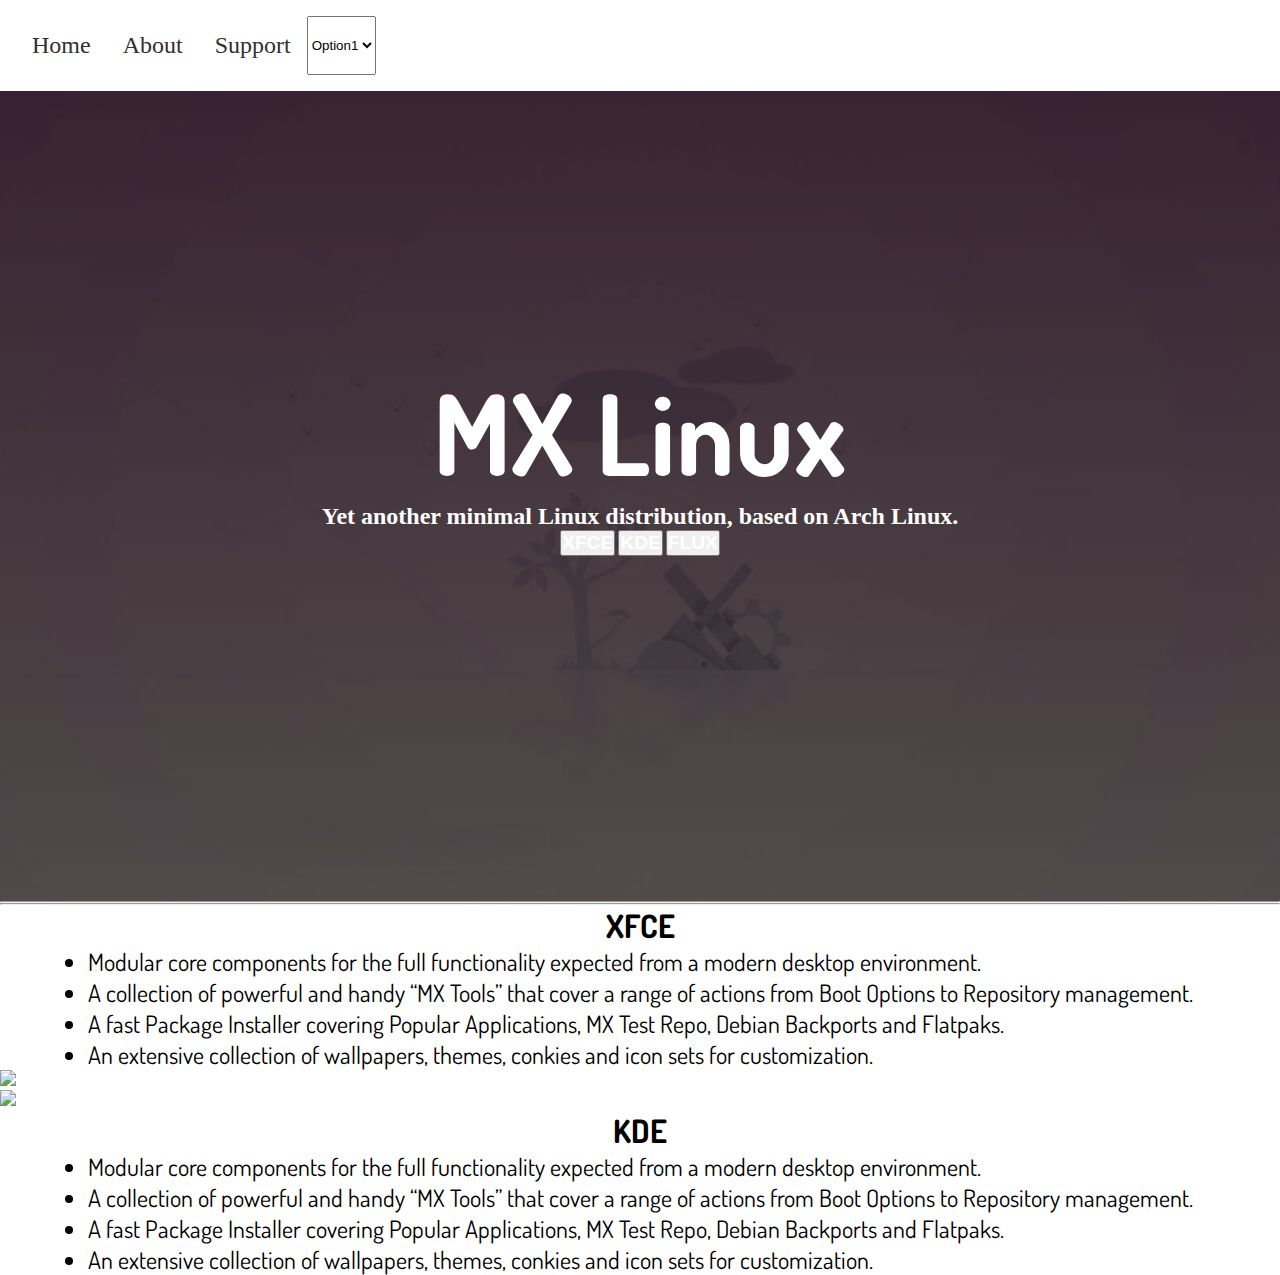
==== index.html @ d026c61c "git init" ====
<!DOCTYPE html>
<html lang="en">

<head>
    <meta charset="UTF-8">
    <meta name="viewport" content="width=device-width, initial-scale=1.0">
    <link rel="stylesheet" href="https://cdnjs.cloudflare.com/ajax/libs/skeleton/2.0.4/skeleton.min.css" integrity="sha512-EZLkOqwILORob+p0BXZc+Vm3RgJBOe1Iq/0fiI7r/wJgzOFZMlsqTa29UEl6v6U6gsV4uIpsNZoV32YZqrCRCQ==" crossorigin="anonymous" />
    <title>MX </title>
    <link rel="stylesheet" type="text/css" href="./style.css">
    <script src="https://code.iconify.design/1/1.0.7/iconify.min.js"></script>
</head>

<body>
    <div class="container">
        <!-- navbar -->
        <div class="row">
            <nav class="nav">
                <div class="nav-links">
                    <a href="HOME">Home</a>
                    <a href="HOME">About</a>
                    <a href="HOME">Support</a>
                    <select>
                        <option value=op1>
                            Option1
                        </option>
                        <option value=op2>option2</option>
                        <option value=op3>option3</option>
                        <option value=op4>option3</option>
                    </select>
                </div>
            </nav>
            <!-- hero -->
            <div class="row">
                <section class="hero">
                    <h1>MX Linux</h1>
                    <h6>Yet another minimal Linux distribution, based on Arch Linux. </h6>
                    <div class="buttons">
                        <button class="button">XFCE</button>
                        <button class="button">KDE</button>
                        <button class="button">FLUX</button>
                    </div>
                    <div class="icons">
                        <span class="icon">
                            <span class="iconify" data-icon="brandico:facebook-rect" data-inline="false"></span>
                        </span>
                        <span class="icon">
                            <span class="iconify" data-icon="fa-brands:reddit-square" data-inline="false"></span>
                        </span>
                        <span class="icon">
                            <span class="iconify" data-icon="fa-brands:twitter-square" data-inline="false"></span>
                        </span>
                        <span class="icon">
                            <span class="iconify" data-icon="ri:mastodon-line" data-inline="false"></span>
                        </span>
                        <span class="icon">
                            <span class="iconify" data-icon="fa-brands:youtube-square" data-inline="false"></span>
                        </span>
                    </div>
                </section>
            </div>
            <!-- about -->
            <!-- <div class="row">
                <section id="about">
                    <h1 class="title">ABOUT US
                        <div class="dash"></div>
                    </h1>
                    <p>Lorem ipsum dolor sit, amet consectetur adipisicing elit. Unde aperiam aliquam autem, repellendus inventore modi, id ipsum fuga, blanditiis corrupti voluptatem ipsa odio quibusdam, vitae laborum commodi iste. Officiis, voluptate.</p>
                </section>
            </div> -->
            <hr>
            <!-- video -->
            <!--  <div class="row">
                <section id="video">
                    <h1 class="title">Video
                        <div class="dash"></div>
                    </h1>
                    <div class="vds">
                        <div class="vd">
                            <iframe width="100%" height="100%" src="https://www.youtube.com/embed/6wVfGmdW8Wo" title="YouTube video player" frameborder="0" allow="accelerometer; autoplay; clipboard-write; encrypted-media; gyroscope; picture-in-picture" allowfullscreen></iframe>
                        </div>
                        <div class="vd">
                            <iframe width="100%" height="100%" src="https://www.youtube.com/embed/6wVfGmdW8Wo" title="YouTube video player" frameborder="0" allow="accelerometer; autoplay; clipboard-write; encrypted-media; gyroscope; picture-in-picture" allowfullscreen></iframe>
                        </div>
                        <div class="vd">
                            <iframe width="100%" height="100%" src="https://www.youtube.com/embed/6wVfGmdW8Wo" title="YouTube video player" frameborder="0" allow="accelerometer; autoplay; clipboard-write; encrypted-media; gyroscope; picture-in-picture" allowfullscreen></iframe>
                        </div>
                    </div>
                </section>
            </div> -->
            <hr>
            <!-- de-1 -->
            <div class="row">
                <div class="six columns de">
                    <h1>XFCE</h1>
                    <ul>
                        <li>Modular core components for the full functionality expected from a modern desktop environment.</li>
                        <li>A collection of powerful and handy “MX Tools” that cover a range of actions from Boot Options to Repository management.</li>
                        <li>A fast Package Installer covering Popular Applications, MX Test Repo, Debian Backports and Flatpaks.</li>
                        <li>An extensive collection of wallpapers, themes, conkies and icon sets for customization.</li>
                    </ul>
                </div>
                <div class="six columns">
                    <img src="https://mxlinux.org/wp-content/uploads/2020/07/mx-xfcetools-1024x576.jpg" width="100%">
                </div>
            </div>
            <!-- de-2 -->
            <div class="row">
                <div class="six columns">
                    <img src="https://mxlinux.org/wp-content/uploads/2020/07/mx-xfcetools-1024x576.jpg" width="100%">
                </div>
                <div class="six columns de">
                    <h1>KDE</h1>
                    <ul>
                        <li>Modular core components for the full functionality expected from a modern desktop environment.</li>
                        <li>A collection of powerful and handy “MX Tools” that cover a range of actions from Boot Options to Repository management.</li>
                        <li>A fast Package Installer covering Popular Applications, MX Test Repo, Debian Backports and Flatpaks.</li>
                        <li>An extensive collection of wallpapers, themes, conkies and icon sets for customization.</li>
                    </ul>
                </div>
            </div>
            <!-- de-3 -->
        </div>
    </div>
    <!-- script -->
    <script type="text/javascript">
    let sel = document.querySelector('select');
    sel.onchange = (e) => {
        console.log(sel.value);
        window.location.href = "pg/about.html";
    }
    </script>
</body>

</html>
---- style.css ----
@import url("https://fonts.googleapis.com/css2?family=Dosis:wght@300;400;500;600;700&display=swap");
* {
  margin: 0;
  padding: 0; }

.dash {
  width: 90%;
  background-color: #323030;
  height: 5px;
  border-radius: 5px;
  margin-top: 0.5rem; }

.hero, #about, #video, .de {
  display: flex;
  justify-content: center;
  align-items: center;
  flex-direction: column; }

.title {
  font-size: 3rem;
  letter-spacing: 2px;
  display: flex;
  flex-direction: column;
  justify-content: center;
  align-items: center;
  font-family: Roboto Mono; }

nav {
  width: 100%;
  display: flex;
  justify-content: space-between;
  flex-direction: column;
  align-items: right; }
  nav .nav-links {
    padding: 1rem;
    display: flex; }
    nav .nav-links a {
      padding: 1rem;
      color: #323030;
      text-decoration: none;
      font-family: Roboto Mono;
      font-size: 1.5rem; }

.hero {
  background: linear-gradient(rgba(224, 86, 253, 0.1), rgba(255, 255, 255, 0.2)), url("bg.jpg") no-repeat center/cover;
  color: #fff;
  width: 100%;
  height: 90vh;
  font-family: Dosis; }
  .hero h1 {
    font-size: 7rem; }
  .hero h6 {
    font-size: 1.5rem;
    font-weight: bold;
    font-family: Roboto Mono; }
  .hero .button {
    color: #fff;
    font-weight: bolder;
    font-size: 1.2rem; }
  .hero .icons {
    margin-top: 1rem; }
  .hero .icon {
    margin: auto 7px; }
    .hero .icon .iconify {
      font-size: 3rem; }

#about {
  margin-top: 3rem; }
  #about p {
    width: 80%;
    text-align: center;
    font-family: Dosis;
    font-weight: bold; }

#video {
  margin-top: 1rem; }
  #video .vds {
    display: flex;
    width: 100%; }
    #video .vds .vd {
      height: 30vh;
      padding: 1rem; }

.de {
  font-family: Dosis; }
  .de li {
    font-size: 1.5rem; }

/*# sourceMappingURL=style.css.map */
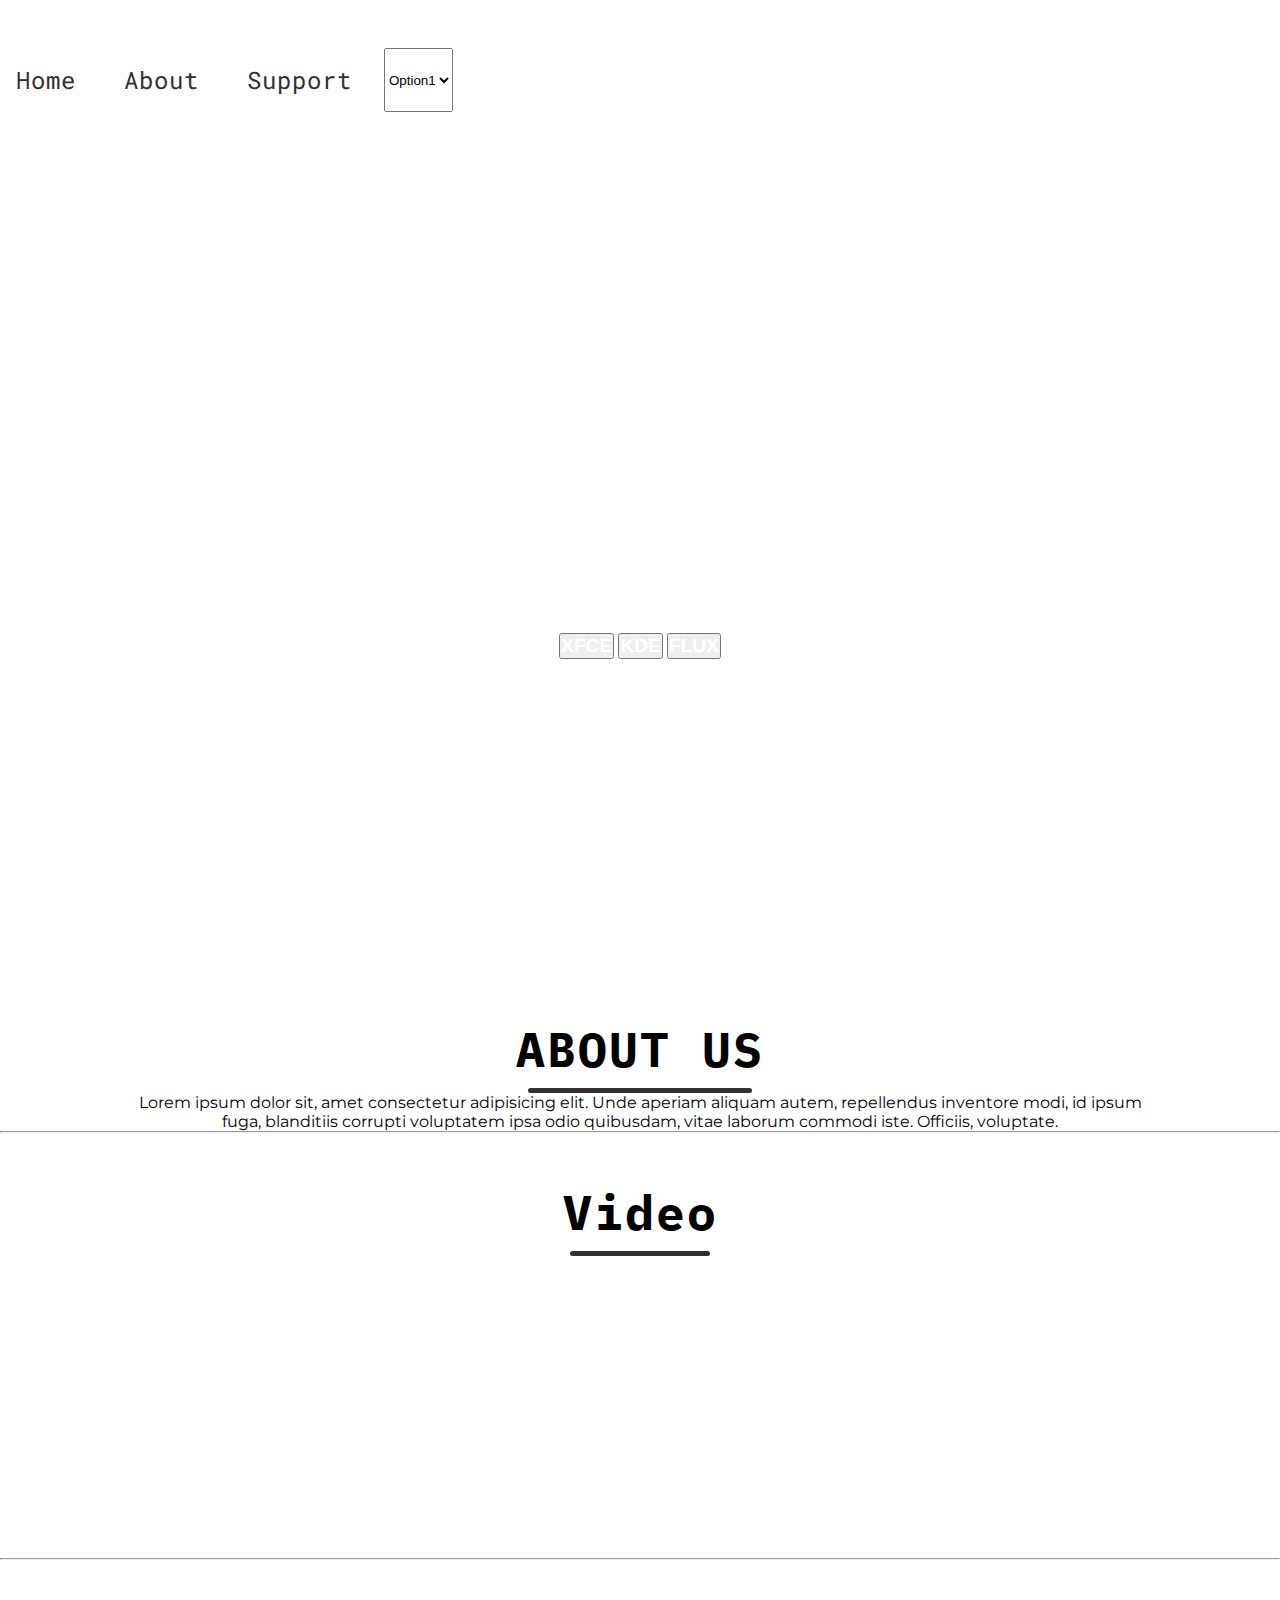
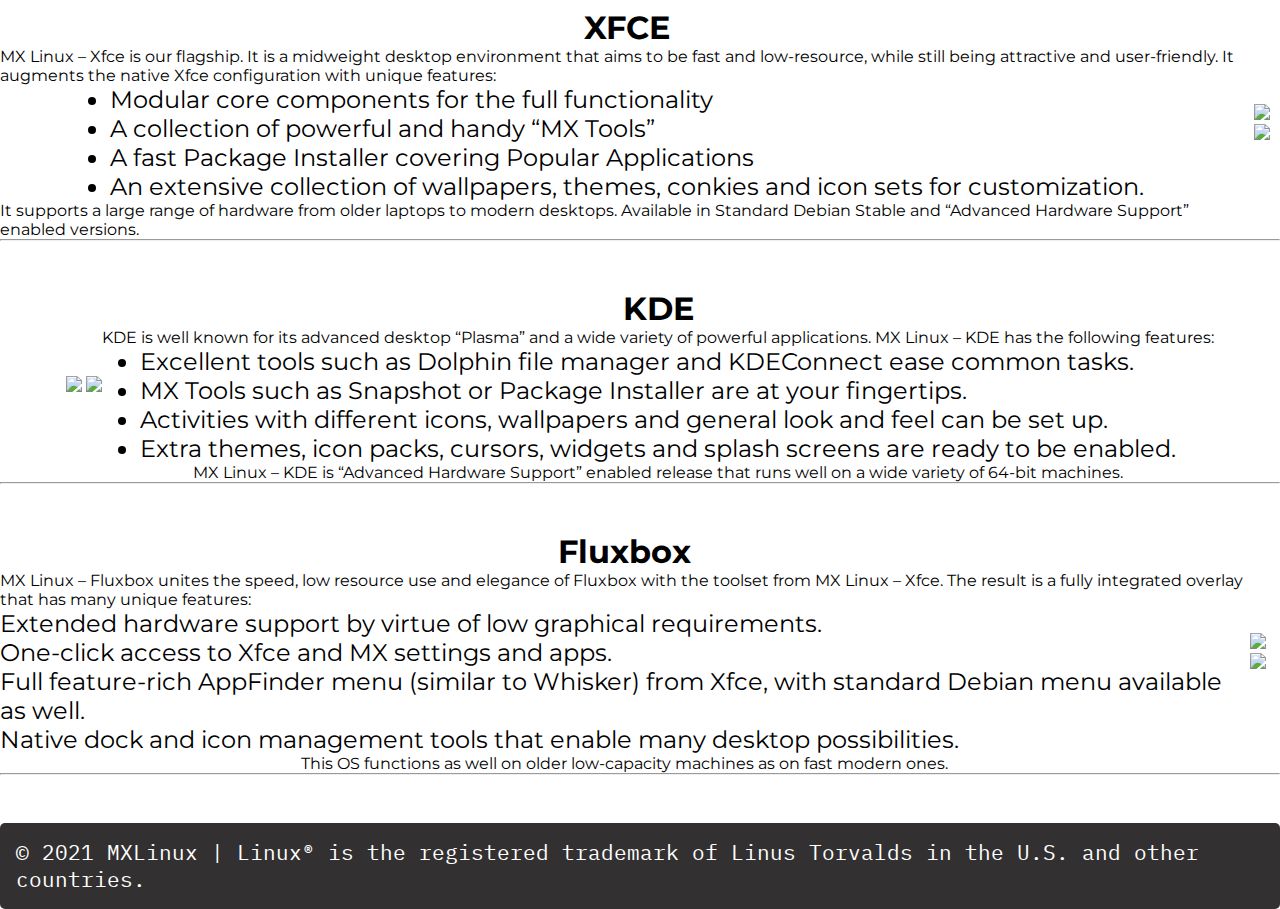
==== commit 27857f1a: "Skeleton v1" ====
--- a/index.html
+++ b/index.html
@@ -29,6 +29,7 @@
                     </select>
                 </div>
             </nav>
+         </div>
             <!-- hero -->
             <div class="row">
                 <section class="hero">
@@ -59,17 +60,17 @@
                 </section>
             </div>
             <!-- about -->
-            <!-- <div class="row">
+            <div class="row">
                 <section id="about">
                     <h1 class="title">ABOUT US
                         <div class="dash"></div>
                     </h1>
                     <p>Lorem ipsum dolor sit, amet consectetur adipisicing elit. Unde aperiam aliquam autem, repellendus inventore modi, id ipsum fuga, blanditiis corrupti voluptatem ipsa odio quibusdam, vitae laborum commodi iste. Officiis, voluptate.</p>
                 </section>
-            </div> -->
+            </div>
             <hr>
             <!-- video -->
-            <!--  <div class="row">
+             <div class="row">
                 <section id="video">
                     <h1 class="title">Video
                         <div class="dash"></div>
@@ -86,40 +87,76 @@
                         </div>
                     </div>
                 </section>
-            </div> -->
+            </div>
             <hr>
             <!-- de-1 -->
-            <div class="row">
+            <div class="row dee">
                 <div class="six columns de">
                     <h1>XFCE</h1>
+                    <p>
+                    	MX Linux – Xfce is our flagship. It is a midweight desktop environment that aims to be fast and low-resource, while still being attractive and user-friendly. It augments the native Xfce configuration with unique features:
+                    </p>
                     <ul>
-                        <li>Modular core components for the full functionality expected from a modern desktop environment.</li>
-                        <li>A collection of powerful and handy “MX Tools” that cover a range of actions from Boot Options to Repository management.</li>
-                        <li>A fast Package Installer covering Popular Applications, MX Test Repo, Debian Backports and Flatpaks.</li>
+                        <li>Modular core components for the full functionality</li>
+                        <li>A collection of powerful and handy “MX Tools” </li>
+                        <li>A fast Package Installer covering Popular Applications</li>
                         <li>An extensive collection of wallpapers, themes, conkies and icon sets for customization.</li>
                     </ul>
+                    <p>It supports a large range of hardware from older laptops to modern desktops. Available in Standard Debian Stable and “Advanced Hardware Support” enabled versions.</p>
                 </div>
                 <div class="six columns">
                     <img src="https://mxlinux.org/wp-content/uploads/2020/07/mx-xfcetools-1024x576.jpg" width="100%">
+                    <img src="https://mxlinux.org/wp-content/uploads/2020/07/mx-xfce-multimedia-1024x576.jpg" width="100%">
                 </div>
             </div>
+            <hr>
             <!-- de-2 -->
-            <div class="row">
+            <div class="row dee">
                 <div class="six columns">
-                    <img src="https://mxlinux.org/wp-content/uploads/2020/07/mx-xfcetools-1024x576.jpg" width="100%">
+                    <img src="https://mxlinux.org/wp-content/uploads/2020/07/mx-kde-darktheme-1024x576.jpg" width="100%">
+                    <img src="https://mxlinux.org/wp-content/uploads/2020/07/mx-kdeconnect-term-1024x576.jpg" width="100%">
                 </div>
                 <div class="six columns de">
                     <h1>KDE</h1>
+                    <p>
+                    	KDE is well known for its advanced desktop “Plasma” and a wide variety of powerful applications. MX Linux – KDE has the following features:
+                    </p>
                     <ul>
-                        <li>Modular core components for the full functionality expected from a modern desktop environment.</li>
-                        <li>A collection of powerful and handy “MX Tools” that cover a range of actions from Boot Options to Repository management.</li>
-                        <li>A fast Package Installer covering Popular Applications, MX Test Repo, Debian Backports and Flatpaks.</li>
-                        <li>An extensive collection of wallpapers, themes, conkies and icon sets for customization.</li>
+                        <li>Excellent tools such as Dolphin file manager and KDEConnect ease common tasks.</li>
+                        <li>MX Tools such as Snapshot or Package Installer are at your fingertips.</li>
+                        <li>Activities with different icons, wallpapers and general look and feel can be set up.</li>
+                        <li>Extra themes, icon packs, cursors, widgets and splash screens are ready to be enabled.</li>
                     </ul>
+                    <p>
+                    	MX Linux – KDE is “Advanced Hardware Support” enabled release that runs well on a wide variety of 64-bit machines.
+                    </p>
                 </div>
             </div>
+            <hr>
             <!-- de-3 -->
-        </div>
+            <div class="row dee">
+                <div class="six columns de">
+                    <h1>Fluxbox</h1>
+                    <p>
+                    MX Linux – Fluxbox unites the speed, low resource use and elegance of Fluxbox with the toolset from MX Linux – Xfce. The result is a fully integrated overlay that has many unique features:
+                    </p>
+                    <ul>
+                        <li>Extended hardware support by virtue of low graphical requirements.</li>
+                        <li>One-click access to Xfce and MX settings and apps.</li>
+                        <li>Full feature-rich AppFinder menu (similar to Whisker) from Xfce, with standard Debian menu available as well.</li>
+                        <li>Native dock and icon management tools that enable many desktop possibilities.</li>
+                    </ul>
+                    <p>This OS functions as well on older low-capacity machines as on fast modern ones.</p>
+                </div>
+                <div class="six columns">
+                    <img src="https://mxlinux.org/wp-content/uploads/2020/07/mxon-1024x576.jpg" width="100%">
+                    <img src="https://mxlinux.org/wp-content/uploads/2020/07/function-1024x576.jpg" width="100%">
+                </div>
+            </div>
+            <hr>
+            <footer class="row">
+            	<p>© 2021 MXLinux | Linux® is the registered trademark of Linus Torvalds in the U.S. and other countries. </p>
+            </footer>
     </div>
     <!-- script -->
     <script type="text/javascript">
--- a/style.css
+++ b/style.css
@@ -1,4 +1,4 @@
-@import url("https://fonts.googleapis.com/css2?family=Dosis:wght@300;400;500;600;700&display=swap");
+@import url("https://fonts.googleapis.com/css2?family=IBM+Plex+Mono:wght@300;400;500;600&family=Montserrat:wght@300;400;500;700&family=Roboto+Mono:wght@300;400;500;600&display=swap");
 * {
   margin: 0;
   padding: 0; }
@@ -10,7 +10,7 @@
   border-radius: 5px;
   margin-top: 0.5rem; }
 
-.hero, #about, #video, .de {
+.hero, #about, #video, .de, footer {
   display: flex;
   justify-content: center;
   align-items: center;
@@ -23,8 +23,17 @@
   flex-direction: column;
   justify-content: center;
   align-items: center;
-  font-family: Roboto Mono; }
+  font-family: IBM Plex Mono; }
 
+@media (max-width: 420px) {
+  html {
+    font-size: 8px; } }
+@media (max-width: 550px) {
+  html {
+    font-size: 9px; } }
+@media (max-width: 750px) {
+  html {
+    font-size: 10px; } }
 nav {
   width: 100%;
   display: flex;
@@ -32,27 +41,30 @@
   flex-direction: column;
   align-items: right; }
   nav .nav-links {
-    padding: 1rem;
     display: flex; }
     nav .nav-links a {
+      margin-right: 1rem;
       padding: 1rem;
+      letter-spacing: 1px;
       color: #323030;
       text-decoration: none;
       font-family: Roboto Mono;
       font-size: 1.5rem; }
 
 .hero {
-  background: linear-gradient(rgba(224, 86, 253, 0.1), rgba(255, 255, 255, 0.2)), url("bg.jpg") no-repeat center/cover;
+  background: url("bg1.jpg") no-repeat center/cover;
   color: #fff;
   width: 100%;
   height: 90vh;
-  font-family: Dosis; }
+  font-family: Montserrat; }
   .hero h1 {
-    font-size: 7rem; }
+    font-size: 7rem;
+    margin-bottom: 3px; }
   .hero h6 {
     font-size: 1.5rem;
-    font-weight: bold;
-    font-family: Roboto Mono; }
+    font-family: Roboto Mono;
+    width: 30%;
+    text-align: center; }
   .hero .button {
     color: #fff;
     font-weight: bolder;
@@ -69,8 +81,7 @@
   #about p {
     width: 80%;
     text-align: center;
-    font-family: Dosis;
-    font-weight: bold; }
+    font-family: Montserrat; }
 
 #video {
   margin-top: 1rem; }
@@ -81,9 +92,30 @@
       height: 30vh;
       padding: 1rem; }
 
+.row {
+  margin-top: 3rem; }
+
 .de {
-  font-family: Dosis; }
+  font-family: Montserrat; }
   .de li {
     font-size: 1.5rem; }
 
+.dee {
+  display: flex;
+  justify-content: center;
+  align-items: center;
+  height: auto; }
+  .dee img {
+    height: auto; }
+
+footer {
+  background-color: #323030;
+  color: #fff;
+  border-radius: 5px; }
+  footer p {
+    margin: 0 auto;
+    padding: 1rem;
+    font-family: IBM Plex Mono;
+    font-size: 1.3rem; }
+
 /*# sourceMappingURL=style.css.map */
